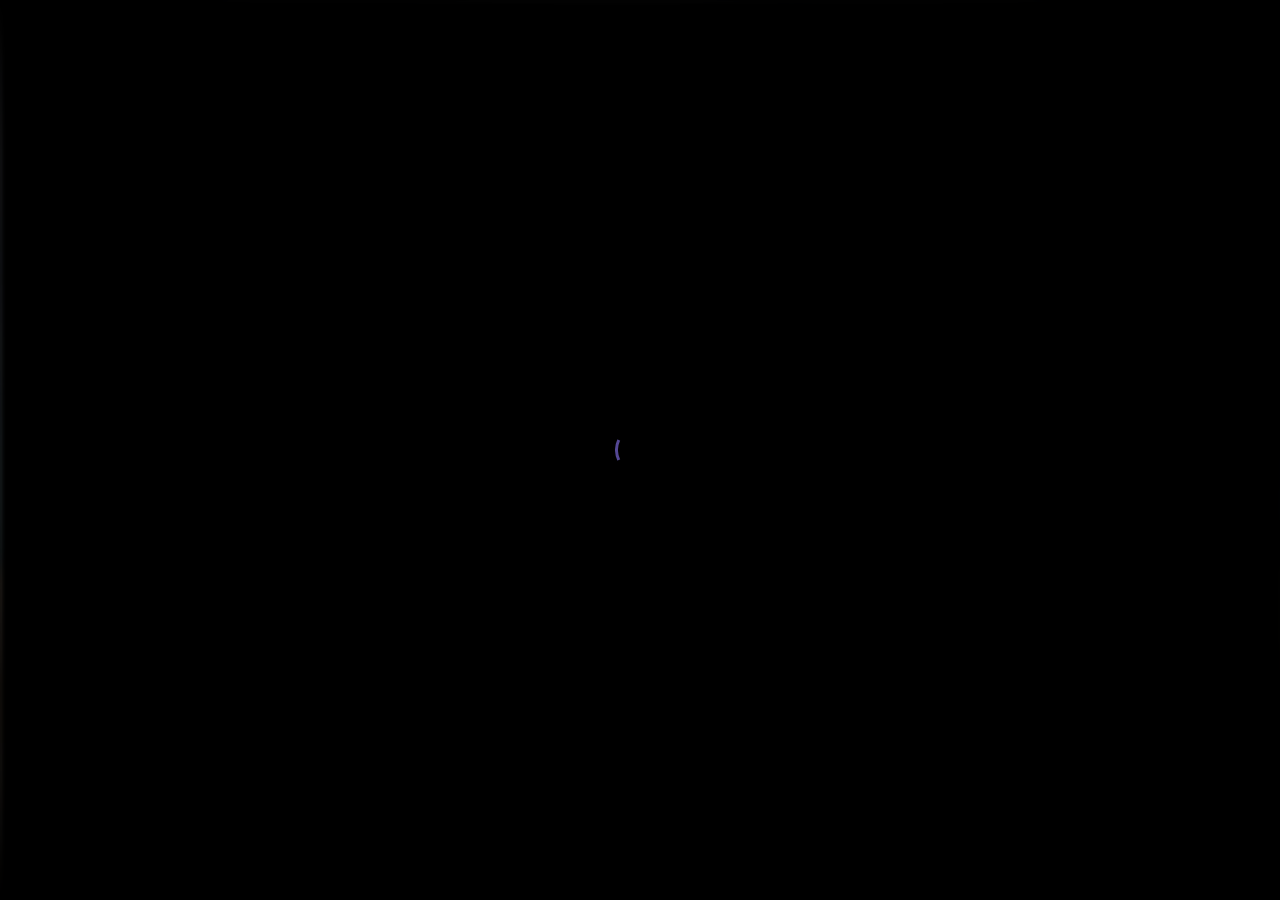
==== index.html @ 95443f82 "update index.html" ====
<!DOCTYPE html>
<html lang="en">
<head>  
<title>M075 Portfolio</title>
<meta charset="UTF-8">
<meta name="description" content="Rooney Portfolio Template">
<meta name="keywords" content="personal, portfolio">
<meta name="viewport" content="width=device-width, initial-scale=1.0">
  
    <!-- Stylesheets -->
    <link rel="stylesheet" href="css/style.css"/>

  	<!--[if lt IE 9]>
  	  <script src="https://oss.maxcdn.com/html5shiv/3.7.2/html5shiv.min.js"></script>
  	  <script src="https://oss.maxcdn.com/respond/1.4.2/respond.min.js"></script>
  	<![endif]--> 
    
    <!-- FAVICON  -->
    <link rel="shortcut icon" href="img/m075logo.png">    

	<!-- Font icons --> 
    <link rel="stylesheet" href="icon-fonts/fontawesome-5.8.1/css/all.min.css"/>

	   <!-- Google Font -->
    <link href="https://fonts.googleapis.com/css?family=Poppins:400,500,600,700,900" rel="stylesheet">
<link href="https://fonts.googleapis.com/css2?family=Rajdhani:wght@300&display=swap" rel="stylesheet">

</head>

	<body>

    <!-- Preloading --> 
    <div id="preloader" class="preloader-main">
		<div class="preloader spinner-jumper-container"><div class="spinner-section top"><div class="rotator"></div></div><div class="spinner-section bottom"><div class="rotator"></div></div></div>
    </div>

	<div class="page-loader show"></div>

	<main>

	<!-- HEADER 
	================================================== --> 	
	<header>
		<!-- Logo -->
		<a href="index.html" class="logo">
			<img src="img/m075logo.png">
		</a>
		<!-- Menu -->
		<div class="menu">
			<span></span>
			<span></span>
		</div>
	</header>
		
	<!-- SLIDER 
	================================================== --> 		
		<div class="page-view">
			<div class="project">
				<div class="text">
					<span class="categorie hello">Peace, everyone</span>
					<h1 class="title">I'm Muhammad</h1>
					<a data-type="ajax-load" href="about.html" class="see-more">more about</a>
				</div>
				<div class="image color" style="background-image: url('https://images.pexels.com/photos/924824/pexels-photo-924824.jpeg?auto=compress&cs=tinysrgb&dpr=2&w=500');"></div>
			</div>
			<div class="project">
				<div class="text">
					<span class="categorie">Brand</span>
					<span class="number">02</span>
					<h1 class="title">M075</h1>
					<a data-type="ajax-load" href="about.html" class="see-more">see more</a>
				</div>
				<div class="image" style="background-image: url('https://images.pexels.com/photos/753416/pexels-photo-753416.jpeg?auto=compress&cs=tinysrgb&h=650&w=940');"></div>
			</div>
			<div class="project">
				<div class="text">
					<span class="categorie">Website</span>
					<span class="number">03</span>
					<h1 class="title">Khalifah</h1>
					<a data-type="ajax-load" href="portfolio-three.html" class="see-more">see more</a>
				</div>
				<div class="image" style="background-image: url(img/works/khin.jpg);"></div>
			</div>
			<div class="project">
				<div class="text">
					<span class="categorie">Graphics</span>
					<span class="number">04</span>
					<h1 class="title">Med Man</h1>
					<a data-type="ajax-load" href="portfolio-four.html" class="see-more">see more</a>
				</div>
				<div class="image color" style="background-image: url(img/works/med2.jpg);"></div>
			</div>
			<div class="project">
				<div class="text">
					<span class="categorie">Website</span> 
					<span class="categorie">Brand</span>
					<span class="number">05</span>
					<h1 class="title">FMsoft</h1>
					<a data-type="ajax-load" href="portfolio-five.html" class="see-more">see more</a>
				</div>
				<div class="image color" style="background-image: url('https://images.pexels.com/photos/2473183/pexels-photo-2473183.jpeg?auto=compress&cs=tinysrgb&dpr=2&w=500');"></div>
			</div>
			<div class="project">
				<div class="text">
					<span class="categorie">Brand</span>
					<span class="number">06</span>
					<h1 class="title">Bayt Al-'ilm</h1>
					<a data-type="ajax-load" href="portfolio-six.html" class="see-more">see more</a>

				</div>
				<div class="image" style="background-image: url('https://images.pexels.com/photos/544295/pexels-photo-544295.jpeg?auto=compress&cs=tinysrgb&dpr=2&w=500');"></div>
			</div>

			</div>
			
			<div class="slider-bottom">
				<!-- left arrows -->
				<div class="arrows">
					<div class="arrow previous">
						<i class="fas fa-angle-left"></i>
					</div>
					<div class="arrow next">
						<i class="fas fa-angle-right"></i>
					</div>
				</div>
				<!-- All Projects -->
				<a class="all-link" href="all-projects.html" data-type="ajax-load">See All Projects</a>
				<!-- Social Links -->
				<div class="social float-right">
					<a href="https://facebook.com/m075.dev"><i class="fab fa-facebook-f"></i> </a>
					<a href="https://twitter.com/m075.dev"><i class="fab fa-twitter" aria-hidden="true"></i> </a>
					<a href="https://instagram.com/m075.dev"><i class="fab fa-instagram" aria-hidden="true"></i> </a>
					<a href="https://behance.com/m075.dev"><i class="fab fa-behance" aria-hidden="true"></i> </a>
					<a href="https://dribbble.com/m075.dev"><i class="fab fa-dribbble" aria-hidden="true"></i> </a>
				</div>
			</div>


	<div class="right-menu">
		<div class="menu-close"></div>
		<div class="page-menu">
			<ul>
				<li><a data-type="ajax-load" href="index.html">Home</a></li>
				<li><a data-type="ajax-load" href="about.html">About</a></li>
				<li><a data-type="ajax-load" href="contact.html">Contact</a></li>
		</div>
	</div>
		
	</main>

		<script src="js/jquery-2.1.4.min.js"></script>
		<script src="js/plugins.js"></script>
		<script src="js/main.js"></script>
		

	</body>
</html>
---- css/style.css ----
/* --------------------------------- */
/* Css Styles                        */
/*---------------------------------- */


/* Table of Content
==================================================

    1. Body and Core Css
    2. Home Page
    3. About Page
    4. Portfolio List
    5. News Page
    6. Contact Page
    7. Responsive
*/ 

@import url("assets.css");
/*@import url("margins.css");*/

/*------------------------ 1 Body and Core Css ------------------------*/   

body{
  font-family: 'Poppins', sans-serif;
  background: #141414;
}

.spinner-jumper-container .spinner-section .rotator {
  border-top-color: #8571ea;
  border-right-color: #8571ea;
}

.spinner-jumper-container .spinner-section .rotator {
  border-top-color: #8571ea;
  border-right-color: #8571ea;
}

.space30 { height:30px; }
.space50 { height:50px; }
.space80 { height:80px; }
.space100 { height:100px; }
.space150 { height:150px; }

.spinner {
    margin:auto;
    text-align: center;
    display:table-cell;
    vertical-align:middle;
} 

@-webkit-keyframes uil-ripple {
  0% {
    width: 0;
    height: 0;
    opacity: 0;
    margin: 0 0 0 0;
  }
  33% {
    width: 44%;
    height: 44%;
    margin: -22% 0 0 -22%;
    opacity: 1;
  }
  100% {
    width: 88%;
    height: 88%;
    margin: -44% 0 0 -44%;
    opacity: 0;
  }
}
@-webkit-keyframes uil-ripple {
  0% {
    width: 0;
    height: 0;
    opacity: 0;
    margin: 0 0 0 0;
  }
  33% {
    width: 44%;
    height: 44%;
    margin: -22% 0 0 -22%;
    opacity: 1;
  }
  100% {
    width: 88%;
    height: 88%;
    margin: -44% 0 0 -44%;
    opacity: 0;
  }
}
@-moz-keyframes uil-ripple {
  0% {
    width: 0;
    height: 0;
    opacity: 0;
    margin: 0 0 0 0;
  }
  33% {
    width: 44%;
    height: 44%;
    margin: -22% 0 0 -22%;
    opacity: 1;
  }
  100% {
    width: 88%;
    height: 88%;
    margin: -44% 0 0 -44%;
    opacity: 0;
  }
}
@-ms-keyframes uil-ripple {
  0% {
    width: 0;
    height: 0;
    opacity: 0;
    margin: 0 0 0 0;
  }
  33% {
    width: 44%;
    height: 44%;
    margin: -22% 0 0 -22%;
    opacity: 1;
  }
  100% {
    width: 88%;
    height: 88%;
    margin: -44% 0 0 -44%;
    opacity: 0;
  }
}
@-moz-keyframes uil-ripple {
  0% {
    width: 0;
    height: 0;
    opacity: 0;
    margin: 0 0 0 0;
  }
  33% {
    width: 44%;
    height: 44%;
    margin: -22% 0 0 -22%;
    opacity: 1;
  }
  100% {
    width: 88%;
    height: 88%;
    margin: -44% 0 0 -44%;
    opacity: 0;
  }
}
@-webkit-keyframes uil-ripple {
  0% {
    width: 0;
    height: 0;
    opacity: 0;
    margin: 0 0 0 0;
  }
  33% {
    width: 44%;
    height: 44%;
    margin: -22% 0 0 -22%;
    opacity: 1;
  }
  100% {
    width: 88%;
    height: 88%;
    margin: -44% 0 0 -44%;
    opacity: 0;
  }
}
@-o-keyframes uil-ripple {
  0% {
    width: 0;
    height: 0;
    opacity: 0;
    margin: 0 0 0 0;
  }
  33% {
    width: 44%;
    height: 44%;
    margin: -22% 0 0 -22%;
    opacity: 1;
  }
  100% {
    width: 88%;
    height: 88%;
    margin: -44% 0 0 -44%;
    opacity: 0;
  }
}
@keyframes uil-ripple {
  0% {
    width: 0;
    height: 0;
    opacity: 0;
    margin: 0 0 0 0;
  }
  33% {
    width: 44%;
    height: 44%;
    margin: -22% 0 0 -22%;
    opacity: 1;
  }
  100% {
    width: 88%;
    height: 88%;
    margin: -44% 0 0 -44%;
    opacity: 0;
  }
}
.uil-ripple-css {
  background: none;
  position: relative;
  width: 200px;
  height: 200px;
  margin: 0 auto;
}
.uil-ripple-css div {
  position: absolute;
  top: 50%;
  left: 50%;
  margin: 0;
  width: 0;
  height: 0;
  opacity: 0;
  border-radius: 50%;
  border-width: 12px;
  border-style: solid;
  -ms-animation: uil-ripple 2s ease-out infinite;
  -moz-animation: uil-ripple 2s ease-out infinite;
  -webkit-animation: uil-ripple 2s ease-out infinite;
  -o-animation: uil-ripple 2s ease-out infinite;
  animation: uil-ripple 2s ease-out infinite;
}
.uil-ripple-css div:nth-of-type(1) {
  border-color: #fff;
}
.uil-ripple-css div:nth-of-type(2) {
  border-color: #fff;
  -ms-animation-delay: 1s;
  -moz-animation-delay: 1s;
  -webkit-animation-delay: 1s;
  -o-animation-delay: 1s;
  animation-delay: 1s;
}

header{
  position: fixed;
  left: 0;
  z-index: 100;
  padding: 45px;
  width: 100%;
}

.page-loader{
  width: 100%;
  height: 100%;
  background: #000;
  position: fixed;
  z-index: 110;
  top: 0;
    left: 0;
    display: none;
}

.page-loader.out {
  -webkit-mask: url(../img/sprite-2.png);
  mask: url(../img/sprite-2.png);
  -webkit-mask-size: 1600% 100%;
  mask-size: 1600% 100%;
  -webkit-animation: mask-play .5s steps(15) forwards;
  animation: mask-play .5s steps(15) forwards;
}

.page-loader.in {
  -webkit-mask: url(../img/sprite-2.png);
  mask: url(../img/sprite-2.png);
  -webkit-mask-size: 1600% 100%;
  mask-size: 1600% 100%;
  -webkit-animation: mask-play .5s steps(15) reverse;
  animation: mask-play .5s steps(15) reverse;
}

.page-loader.show{
  display: inline-block;
}

header .logo{
  float: left;
}

header .logo img{
  max-height: 75px;
}

header .menu{
  float: right;
  cursor: pointer;
  height: 30px;
  width: 38px;
}

header .menu span{
  width: 100%;
  height: 4px;
  background: #fff;
  display: block;
  border-radius: 1px;
  float: right;
  transition: all ease 0.3s;
  -webkit-transition: all ease 0.3s;
  -moz-transition: all ease 0.3s;
}

header .menu span:nth-child(2){
  margin-top: 4px;
  width: 75%;
}

header .menu:hover > span{
  width: 100%;
  background: #8571ea;
}

.page-view {
  height: 100%;
  width: 100%;
  position: absolute;
  top: 0;
  left: 0;
}

.page-view .project {
  position: absolute;
  width: 100%;
  height: 100%;
  background-position: center;
  background-repeat: no-repeat;
  background-size: cover;
}

.page-view .project .text{
  position: absolute;
  top: 50%;
  left: 5%;
  -webkit-transform: translate(0, -50%);
  transform: translate(0, -50%);
  display: table;
  text-align: left;
  cursor: default;
}


.page-view .project .image{
  width: 100%;
  height: 100%;
  background-size: cover;
  position: absolute;
  left: 0;
  top: 0;
  z-index: -1;
  -webkit-filter: grayscale(70%);
  /*Safari6.0-9.0*/filter: grayscale(70%);
  transition: all ease 0.5s;
  -webkit-transition: all ease 0.5s;
  -moz-transition: all ease 0.5s;
  -ms-transition: all ease 0.5s;
  -o-transition: all ease 0.5s;
}

.page-view .project .image.color{
  -webkit-filter: grayscale(0%);
  /*Safari6.0-9.0*/filter: grayscale(0%);
}

.page-view .project .text{
  position: absolute;
  top: 50%;
  left: 5%;
  display: table;
  text-align: left;
  -moz-transform: translate(0, -100%);
  -ms-transform: translate(0, -100%);
  -o-transform: translate(0, -100%);
  -webkit-transform: translate(0, -100%);
  transform: translate(0, -100%);
  opacity: 0;
}

.page-view .project:first-child .text.tamam{
  opacity: 1;
  -webkit-transform: translate(0, -50%);
  transform: translate(0, -50%);
}

.page-view .project .text .title{
  color: #fff;
  font-size: 50px;
  margin: 0;
  font-weight: 700;
  letter-spacing: -3px;
  line-height: 140px;
}

.page-view .project .text .categorie{
  color: #fff;
  font-size: 13px;
  font-weight: 600;
  background: #8571ea;
  padding: 4px 8px;
  border-radius: 3px;
  margin: 2.5px;
}

.page-view .project .text .categorie.hello{
  font-size: 20px;
  background: none;
}


.page-view .project .text .see-more{
  color: #fff;
  font-weight: 600;
  font-size: 18px;
  position: relative;    
  float: left;
  transform: translateX(40px);
  opacity: 1;
  transition: all ease 0.3s;
  -webkit-transition: all ease 0.3s;
  -moz-transition: all ease 0.3s;
  cursor: pointer;  
  text-decoration: none;
}

.page-view .project .text .number{
    color: #fff;
    display: inline-block;
    margin-left: 12px;
    font-weight: 600;
    font-size: 15px;
}

.page-view .project .text:hover > .see-more{
  transform: translateX(60px);
  opacity: 1;
  transition: all ease 0.3s;
  -webkit-transition: all ease 0.3s;
  -moz-transition: all ease 0.3s;
}

.page-view .project .text .see-more:after{
    content: '';
    background: #8571ea;
    width: 105%;
    left: -2px;
    bottom: 3px;
    height: 7px;
    position: absolute;
    z-index: -1;
}

.page-view .project:nth-child(1) {
  z-index: 30;
}

@media screen and (max-width: 640px) {
  .page-view .project .text h1 {
    font-size: 36px;
  }
  .page-view .project .text p {
    bottom: 20px;
    margin: 0;
    text-align: center;
    width: 100%;
    right: auto;
    font-size: 14px;
  }
}




@-webkit-keyframes mask-play {
  from {
    -webkit-mask-position: 0% 0;
            mask-position: 0% 0;
  }
  to {
    -webkit-mask-position: 100% 0;
            mask-position: 100% 0;
  }
}

@keyframes mask-play {
  from {
    -webkit-mask-position: 0% 0;
            mask-position: 0% 0;
  }
  to {
    -webkit-mask-position: 100% 0;
            mask-position: 100% 0;
  }
}

.page-view {
  background: url(../img/sprite-2.png) no-repeat -9999px -9999px;   
}


.page-view .project.hide {
  -webkit-mask: url(../img/sprite-2.png);
          mask: url(../img/sprite-2.png);
  -webkit-mask-size: 1600% 100%;
          mask-size: 1600% 100%;
  -webkit-animation: mask-play .5s steps(15) forwards;
          animation: mask-play .5s steps(15) forwards;
}

/* Fallback */
.no-cssmask .page-view .project.hide {
  opacity: 0;
  -webkit-transition: opacity .5s ease-in-out;
  transition: opacity .5s ease-in-out;
  -webkit-mask: none !important;
  mask: none !important;
}


.slider-bottom{
  position: fixed;
  bottom: 0;
  width: 100%;
  z-index: 100;
  padding: 45px;
}

.slider-bottom .arrows .arrow{
  color: #fff;
  cursor: pointer;
  float: left;
  margin-right: 30px;
  font-size: 28px;
  transition: all ease 0.3s;
  -webkit-transition: all ease 0.3s;
  -moz-transition: all ease 0.3s;
  width: 30px;
}

.slider-bottom .arrows .arrow.previous:hover{
  transform: translateX(-5px);
  color: #8571ea;
}

.slider-bottom .arrows .arrow.next:hover{
  transform: translateX(5px);
  color: #8571ea;
}

.slider-bottom .socials a{ 
  color: #fff;
  font-weight: 600;
  font-size: 14px;
  margin-right: 15px;
  text-decoration: none;
  transition: all ease 0.3s;
  -webkit-transition: all ease 0.3s;
  -moz-transition: all ease 0.3s;
}

.slider-bottom .socials a:hover{
  color: #8571ea;
}

.right-menu{
  width: 100%;
  position: fixed;
  height: 100%;
  visibility: hidden;
  z-index: 101;
  right: 0;
  top: 0;
}

.active{
  -webkit-mask: url(../img/sprite-right.png);
   mask: url(../img/sprite-right.png);
  -webkit-mask-size: 1280% 100%;
  mask-size: 1280% 100%;
  -webkit-animation: mask-play .7s steps(11) forwards;
  animation: mask-play .7s steps(11) forwards;
  background: #000;
}

.invert{
  background: #000;
  visibility: visible;
  z-index: 120;
}

.passive{
  -webkit-mask: url(../img/sprite-right.png);
   mask: url(../img/sprite-right.png);
  -webkit-mask-size: 1280% 100%;
  mask-size: 1280% 100%;
  -webkit-animation: mask-play .5s steps(11) reverse;
  animation: mask-play .5s steps(11) reverse;
}

.menu-close{
    width: 16px;
    height: 16px;
    position: fixed;
    top: 44px;
    right: 50px;
    background: url(../img/close.png) no-repeat;
    cursor: pointer;
    background-size: 100%;
}

.page-menu{
    text-align: center;
    display: table;
    height: 100%;
    width: 100%;
}

.page-menu ul{
  display: table-cell;
  vertical-align: middle;
  padding-left: 0;
}

.page-menu ul li a{
    color: #fff;
    font-weight: 700;
    font-size: 50px;
  text-decoration: none;
  transition: all ease 0.5s;
  -webkit-transition: all ease 0.5s;
  -moz-transition: all ease 0.5s;
}

.page-menu ul li{
  list-style: none;
}

.page-menu ul li a:hover{
  color: #8571ea;
}


/*------------------------ About ------------------------*/   

.subpage{
  padding: 120px 0 0; 
}

.page-title{
    font-size: 50px;
    color: #fff;    
    font-weight: 700;
    display: inline-block;
    letter-spacing: -1px;
}

.subtext{
  font-size: 30px;
  font-weight: 600;
  color: #fff;
  line-height: 48px;
}

.subtext span{
  color: #8571ea;
}

.subtitle{
    font-size: 24px;
    font-weight: 600;
    color: #fff;
}


.services .service{
  text-align: center;
  padding: 60px 30px;
  border-bottom: 3px solid rgba(255, 255, 255, 0);
}

.services .service:hover{
  border-bottom: 3px solid #fff;
  transition: all ease 0.5s;
  -webkit-transition: all ease 0.5s;
  -moz-transition: all ease 0.5s;
}

.services .service i{
  color: #fff;
  font-size: 36px;    
  margin-left: 0px;
}

.services .service h2{
    color: #fff;
    font-size: 15px;
    margin-top: 21px;
}

 p.text{
  color: #fff;
    font-size: 18px;
    font-weight: 500;
    line-height: 31px;
}

.services .service p{
  color: #757575;
  font-size: 13px;
  font-weight: 400;
  margin-bottom: 0;
}

.testimonials .item p{
  color: #fff;
  font-size: 18px;
} 

.testimonials .item span{
  color: #fff;
  opacity: .7;
  font-size: 15px;
  margin-bottom: 30px;
} 


.owl-theme .owl-nav.disabled+.owl-dots {
    margin-top: 30px;
    text-align: left;
}

.services {
    background: #000;
    -webkit-box-shadow: 0px 50px 70px -40px rgba(0,0,0,0.95);
    box-shadow: 0px 50px 70px -40px rgba(0,0,0,0.95);
}

.owl-theme .owl-dots .owl-dot span {
    width: 8px;
    height: 8px;
    border-radius: 0;
    outline: 0;
}

.owl-theme .owl-dots .owl-dot {
    outline: 0;
}

.clients .client img{
  width: 100%;
}

footer {
    width: 100%;
    padding: 90px 60px;
}

footer .copyright{
  font-size: 15px;
  color: #fff;
}


footer .copyright span{
  color: #8571ea;
}

footer .social a{
  font-size: 14px;
}

footer .social a:last-child{
  margin-right: 0;
}

footer .back-top{
  color: #fff !important;
  margin-right: 45px;
  font-size: 15px;
  cursor: pointer;
}

footer .back-top:hover p, footer .back-top:hover i{
  color: #8571ea;
  transition: all ease 0.5s;
  -webkit-transition: all ease 0.5s;
  -moz-transition: all ease 0.5s;
}

footer .back-top p, footer .back-top i{
  float: left;
}

footer .back-top i{
  margin-right: 15px;
  line-height: 27px;
}


.social a {
    color: #fff;
    margin-right: 24px;
    width: 20px;
    display: inline-block;
}

.social a:hover {
    display: inline-block;
    color: #8571ea;
}

.social a:hover > i{
    transition: all ease 0.5s;
    -webkit-transition: all ease 0.5s;
    -moz-transition: all ease 0.5s;
    transform: rotate(360deg);
    -webkit-transform: rotate(360deg);
    -moz-transform: rotate(360deg);

}

.contact-btn{
    color: #fff ;
    font-weight: 500;
    position: relative;
    width: 110px;
    display: inline-block;
    text-align: center;
    line-height: 40px;
    overflow: hidden;
    transform: translateY(-30px);
    text-decoration: none !important;
    transition: all ease 0.3s;
    -webkit-transition: all ease 0.3s;
    -moz-transition: all ease 0.3s;
}

.contact-btn:before{
    background: #8571ea;
    content: '';
    position: absolute;
    left: 0;
    bottom: 0;
    width: 100%;
    height: 3px;
}

.contact-btn:hover{
    color: #8571ea;
}


/*------------------------ Contact ------------------------*/   

.contact-map{
  width: 100%;
}

.contact-map iframe{
  width: 100%;
}

.getintouch .contact-info .info i, .getintouch .contact-info .info a, .getintouch .contact-info .info p{
  color: #fff;
  display: block;
}

.getintouch .contact-info .info i{
  font-size: 26px;
  margin-bottom: 20px;
}

.getintouch .contact-info .info p{
  font-size: 14px;
  margin-top: 6px;
  opacity: .6;    
  font-weight: 300;
}

.getintouch .contact-info .info a{
    font-size: 15px;
}


.getintouch .contact-info .info p.text{
    opacity: 1;
    font-weight: 500;
    font-size: 15px;
}

.form-inp {
    border: 0;
    background: none;
    border-bottom: solid 1px #8c8c8c;
    width: 100%;
    margin-bottom: 60px;
    font-size: 15px;
    line-height: 45px;
}

.contact-form textarea {
    border: 0;
    background: none;
    border-bottom: solid 1px #8c8c8c;
    width: 100%;
    color: #000;
    font-size: 15px;
}

.form-inp:focus, .contact-form textarea:focus{
  border-bottom: solid 2px #fff;
}

textarea::placeholder, .form-inp::placeholder {
  color: #fff;  
  font-family: 'Roboto', sans-serif;
}

.site-btn{
  border-radius: 3px;
  padding: 11px 35px;
  font-size: 15px;
  font-weight: 400;
  font-family: 'Roboto', sans-serif;
  cursor: pointer;
  border: 0;
  transition: all ease 0.3s;
  -webkit-transition: all ease 0.3s;
  -moz-transition: all ease 0.3s;
}

.site-btn:hover{
  background: #ff0051;
}

.site-btn:focus{
  outline: 0;
}

.page-container {
    visibility: hidden;
    height:100vh;
    width: 100%;
    left:0px;
    position: fixed;
    top:0;
    z-index:100;
    -webkit-transform: scale(1.00);
    transform: scale(1.00); 
}

.page-wrapper {
    cursor: pointer;
    position: absolute;
    height:100vh;
    width:100%;
    top:0;
    left:0px;
    position: fixed;
    background-position:center center;
    background-size:cover;
    background-repeat:no-repeat;
}


.box-animation {
    opacity: 0.01;
    -webkit-transition:translateY(80px);
    transform: translateY(80px);
    transform-origin: 50% 0;
    will-change:transform;
  }
  
  .box-animation.has-scale {
    opacity: 0.0001;
    -webkit-transition:translateY(120px) scaleY(1.5);
    transform: translateY(120px) scaleY(1.5);
    transform-origin: 50% 0;
    will-change:transform;
  }



/*------------------------ Portfolio Details ------------------------*/   

.hero {
    width: 100%;
    height: 100vh;
    overflow: hidden;
    top: 0;
    position: relative;
}

.hero-image {
    width: 100%;
    height: 100%;
    position: absolute;
    left: 0;
    background-size: cover;
    background-position-x: center;
    background-position-y: center;
}

.hero-content {
    position: absolute;
    z-index: 10;
    width: 100%;
    height: 100vh;
    text-align: center;
    left: 0;
    top: 0;
    display: table;
}

.inner {
    display: table-cell;
    vertical-align: middle;
}

.hero-content .title {
    color: #fff;
    font-size: 75px;
    font-weight: 700;
}

.hero-content .category {
    color: #fff;
    font-weight: 500;
}

.down-icon {
    position: absolute;
    bottom: 90px;
    left: 0;
    right: 0;
    cursor: pointer;
    margin: 0 auto;
    z-index: 10;
    text-align: center;
}

svg #wheel {
    animation: scroll ease 2s infinite;
}

@keyframes scroll {
    0% {
        transform: translateY(0);
    }
    30% {
        transform: translateY(60px);
    }
}

.full-image.parallax {
    overflow: hidden;
    max-height: 500px;
}

.full-image.parallax img{
  width: 100%;
}


.lightbox-gallery .image {
    margin-bottom: 30px;
    display: block;
    overflow: hidden;
    transition: all ease 0.4s;
    -webkit-transition: all ease 0.4s;
    -moz-transition: all ease 0.4s;
}

.lightbox-gallery .col.lg-12 .image{
    margin-bottom: 30px;
}

.lightbox-gallery .image img {
    width: 100%;
    transition: all ease 0.4s;
    -webkit-transition: all ease 0.4s;
    -moz-transition: all ease 0.4s;
}

.lightbox:hover img {
    transform: scale(1.13);
    transition: all ease 0.4s;
    -webkit-transition: all ease 0.4s;
    -moz-transition: all ease 0.4s;
}


.next-link {
    text-decoration: none;
    overflow: hidden;
    height: 64px;
    display: inline-block;
    text-decoration: none !important;
}

.next-link .nav-title {
    color: #fff;
    font-size: 45px;
    font-weight: 600;
    line-height: 70px;
}

.next-link .next-title {
    color: #fff;
    font-size: 45px;
    font-weight: 600;    
    line-height: 74px;  
    color: #8571ea;
}

.next-link .next-title,
.next-link .nav-title {
    transform: translateY(0);
    -webkit-transform: translateY(0);
    transition: all ease 0.2s;
    -webkit-transition: all ease 0.2s;
}

.next-link:hover .next-title,
.next-link:hover .nav-title {
    transform: translateY(-100%);
    -webkit-transform: translateY(-100%);
    transition: all ease 0.2s;
    -webkit-transition: all ease 0.2s;
}

.navigation{
  padding: 36px 0 30px 0;
}

.project-info .title{
    font-size: 34px;
    font-weight: 600;
    color: #fff;
}

.project-info p{
    font-size: 16px;
    opacity: .8;
    color: #fff;
    margin-top: 20px;
}

.categories ul li{
  color: #fff;
  list-style: none;
  font-size: 14px; 
  opacity: .8;
}

.categories ul li a{ 
  color: #fff;
  font-weight: 500;
  margin-top: 15px;
  display: inline-block;
  opacity: 1;
  text-decoration: none;
  transition: all ease 0.3s;
  -webkit-transition: all ease 0.3s;
  -moz-transition: all ease 0.3s;
}

.categories ul li.client{
  color: #fff;
  font-size: 20px; 
  margin-bottom: 10px;
  font-weight: 600;
  opacity: 1;
}

.categories ul li a:hover{
  color: #8571ea;
}

/*------------------------ All Projects ------------------------*/   

.all-projects{
  width: 80%;
  margin-left: 10%;
  padding-top: 150px;
}

.all-projects ul li{
    list-style: none;
    overflow: hidden;
    position: relative;
    margin-bottom: 30px;
}

.categorie{
    color: #fff;
    font-size: 13px;
    font-weight: 600;
    background: #8571ea;
    padding: 4px 8px;
    border-radius: 3px;
}

.all-projects ul li .title{
    color: #fff;
    font-weight: 600;
    margin-top:15px;
    font-size: 60px;
}

.all-projects ul li .number{
    position: absolute;
    color: #fff;
    left: 33px;
    font-weight: 500;
    line-height: 27px;
}

.all-projects ul li .image {
    background-position: center center;
    position: absolute;
    width: 100%;
    height: 100%;
    top: 0;
    left: 0;
    z-index: -1;
    opacity: 0;
    transition: all ease 0.6s;
    -webkit-transition: all ease 0.6s;
    -moz-transition: all ease 0.6s;
}

.all-projects ul li a{
    text-decoration: none;
    display: block;
    padding: 100px 65px;
}

.all-projects ul li a:hover > .image {
    opacity: 1;
}

.all-link{
    color: #fff;
    line-height: 39px;
    font-weight: 600;
    font-size: 14px;
    text-decoration: none !important;
    transition: all ease 0.3s;
    -webkit-transition: all ease 0.3s;
    -moz-transition: all ease 0.3s;
}

.all-link:hover{
  color: #8571ea;
}

/*------------------------ Mobile ------------------------*/   


@media screen and (min-width: 1025px) {

  #smooth-scroll {
    position: fixed;
    top: 0;
    right: 0;
    bottom: 0;
    left: 0;
    z-index: 1;
  }
    
  .scrollbar-track {
    background: transparent!important;
  }

}


@media screen and (max-width: 768px){

.page-view{
  position: fixed;
}

.page-view .project .text .title {
    font-size: 70px;
    line-height: 100px;
}

.page-menu ul li a {
    font-size: 40px;
}

.hero-content .title {
    font-size: 55px;
}

.subtext {
    font-size: 26px;
    line-height: 44px;
}

.full-image.top_90{
  margin-top: 60px;
}

.next-link .nav-title {
    font-size: 35px;
}

.categories ul{
  padding-left: 0;
}

header {
    padding: 35px 25px;
}

.subpage .subtext {
    font-size: 26px;
    line-height: 44px;
}

.getintouch .info {
    width: 33%;
    float: left;
    margin-top: 0;
    text-align: center;
}

.getintouch .info br{
  display: none;
}

.contact-info{
    margin-bottom: 60px;
}

}


@media screen and (max-width: 560px){

  .page-view .project .text .title {
    font-size: 32px;
    line-height: 80px;
    letter-spacing: -1px;
  }

    .page-menu ul li a {
      font-size: 30px;
  }

  .slider-bottom {
    padding: 25px;
}

.slider-bottom .social{
  display: none;
}

.all-link{
  float: right;
}

.all-projects ul li a {
    padding: 12px 0;
}

.all-projects ul li .title {
    font-size: 35px;
}

.all-projects ul{
  padding-left: 0;
}

.all-projects ul li .number {
    left: 0px;
}

.categorie {
    margin-left: 30px;
}

.page-view .categorie {
    margin-left: 0px;
}

.hero-content .title {
    font-size: 35px;
}

.subtext {
    font-size: 18px;
    line-height: 30px;
}

.next-link .nav-title {
    font-size: 25px;
}

.col-lg-12.text-left.top_60.bottom_30.box-animation{
  margin: 0;
}

footer {
    width: 100%;
    padding: 33px 30px 45px;
    border-top: 1px solid #2f2f2f;
    margin-top: 23px;
}

footer .social{
    padding: 0px;
    margin: 0 auto;
    float: none!important;
    display: table;
}

footer .copyright{
    float: none!important;
    width: 100%;
    display: inline-block;
    text-align: center;
}

footer .copyright p, footer .back-top p{
    margin-bottom: 12px;
}


footer .back-top{
    display: none;
}

.social a {
    margin-right: 10px;
}

.project-info .title {
    font-size: 24px;
    line-height: 33px;
}

.container.top_90.box-animation{
    margin-top: 51px;
}

.full-image{
  display: none;
}

.subtext.top_90.box-animation{
    margin-top: 14px;
}

.page-view .project .text .see-more {
    font-size: 15px;    
    transform: translateX(20px);
}


.subpage {
    padding: 120px 30px 0;
}

.page-title {
    font-size: 40px;
}

.subpage .subtext {
    font-size: 20px;
    line-height: 33px;
}

.contact-link.top_120{
  margin-top: 60px;
}

.contact-link br{
  display: none;
}

.subtitle.top_90.bottom_45{
  margin-top: 50px;
}

.subtitle{
  font-size: 22px;
}

.services .service {
    padding: 40px 30px;
}

.getintouch .info {
    width: 100%;
    float: left;
    margin-bottom: 20px;
    text-align: center;
}

.getintouch {
    margin-top: 60px;
    margin-bottom: 60px;
}

.space30{
  height: 15px;
}

.space80 {
    height: 40px;
}

.d-n{
  display: none;
}

.space50 {
    height: 25px;
}

.col-lg-12.text-left.box-animation{
  text-align: center !important;
}

}
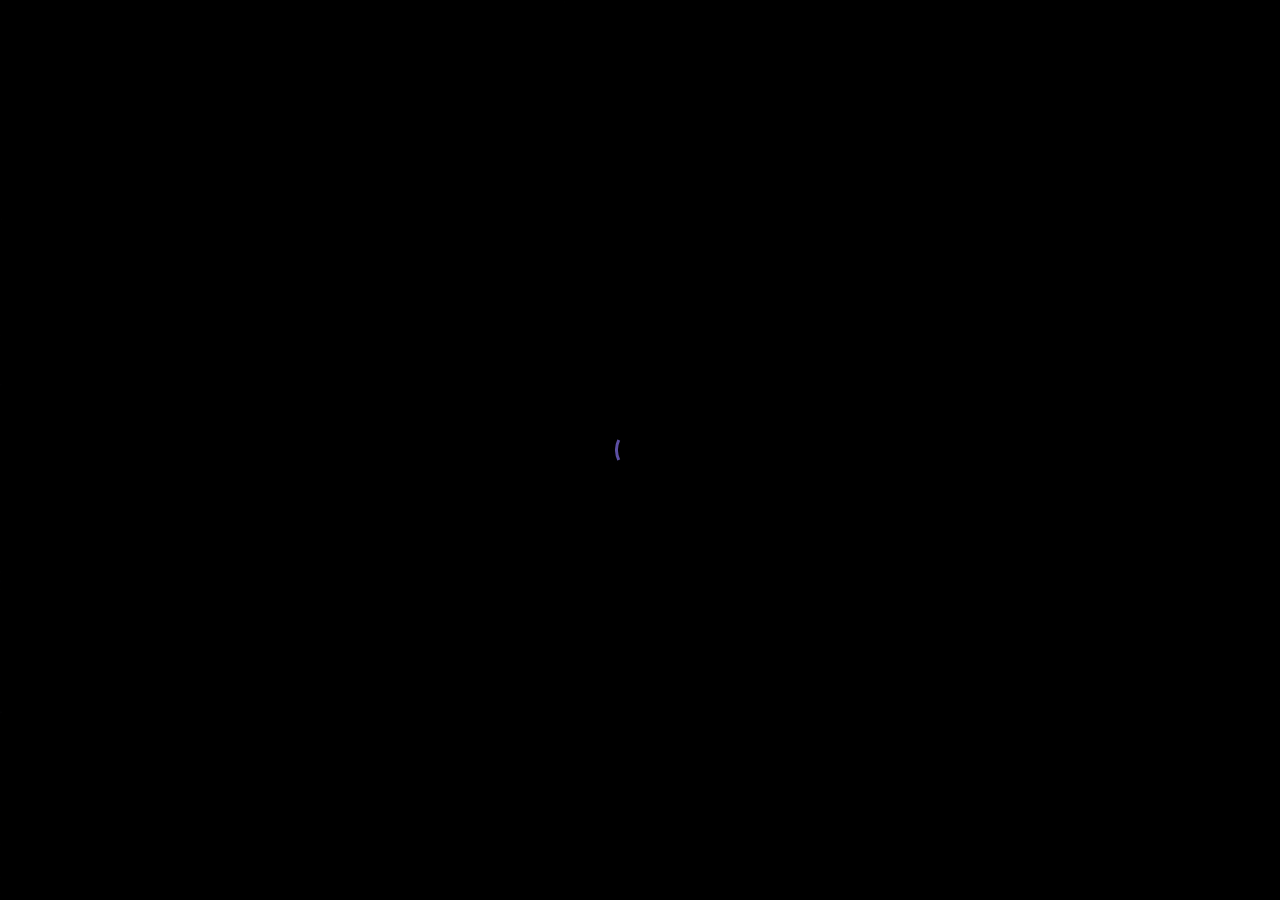
==== commit 26f6163c: "b4jummah" ====
--- a/index.html
+++ b/index.html
@@ -62,7 +62,7 @@
 					<h1 class="title">I'm Muhammad</h1>
 					<a data-type="ajax-load" href="about.html" class="see-more">more about</a>
 				</div>
-				<div class="image color" style="background-image: url('https://images.pexels.com/photos/924824/pexels-photo-924824.jpeg?auto=compress&cs=tinysrgb&dpr=2&w=500');"></div>
+				<div class="image color" style="background-image: url(img/back1.jpg);"></div>
 			</div>
 			<div class="project">
 				<div class="text">
@@ -71,13 +71,13 @@
 					<h1 class="title">M075</h1>
 					<a data-type="ajax-load" href="about.html" class="see-more">see more</a>
 				</div>
-				<div class="image" style="background-image: url('https://images.pexels.com/photos/753416/pexels-photo-753416.jpeg?auto=compress&cs=tinysrgb&h=650&w=940');"></div>
+				<div class="image" style="background-image: url(img/works/back101.jpg);"></div>
 			</div>
 			<div class="project">
 				<div class="text">
 					<span class="categorie">Website</span>
 					<span class="number">03</span>
-					<h1 class="title">Khalifah</h1>
+					<h1 class="title">KHALIFAH</h1>
 					<a data-type="ajax-load" href="portfolio-three.html" class="see-more">see more</a>
 				</div>
 				<div class="image" style="background-image: url(img/works/khin.jpg);"></div>
@@ -86,7 +86,8 @@
 				<div class="text">
 					<span class="categorie">Graphics</span>
 					<span class="number">04</span>
-					<h1 class="title">Med Man</h1>
+					<h1 class="title">MED MAN.
+					</h1>
 					<a data-type="ajax-load" href="portfolio-four.html" class="see-more">see more</a>
 				</div>
 				<div class="image color" style="background-image: url(img/works/med2.jpg);"></div>
@@ -99,7 +100,7 @@
 					<h1 class="title">FMsoft</h1>
 					<a data-type="ajax-load" href="portfolio-five.html" class="see-more">see more</a>
 				</div>
-				<div class="image color" style="background-image: url('https://images.pexels.com/photos/2473183/pexels-photo-2473183.jpeg?auto=compress&cs=tinysrgb&dpr=2&w=500');"></div>
+				<div class="image color" style="background-image: url(img/works/back77.jpg);"></div>
 			</div>
 			<div class="project">
 				<div class="text">
@@ -107,9 +108,8 @@
 					<span class="number">06</span>
 					<h1 class="title">Bayt Al-'ilm</h1>
 					<a data-type="ajax-load" href="portfolio-six.html" class="see-more">see more</a>
-
 				</div>
-				<div class="image" style="background-image: url('https://images.pexels.com/photos/544295/pexels-photo-544295.jpeg?auto=compress&cs=tinysrgb&dpr=2&w=500');"></div>
+				<div class="image" style="background-image: url('https://images.pexels.com/photos/916337/pexels-photo-916337.jpeg?cs=srgb&dl=turned-on-silver-macbook-on-white-bed-916337.jpg&fm=jpg');"></div>
 			</div>
 
 			</div>
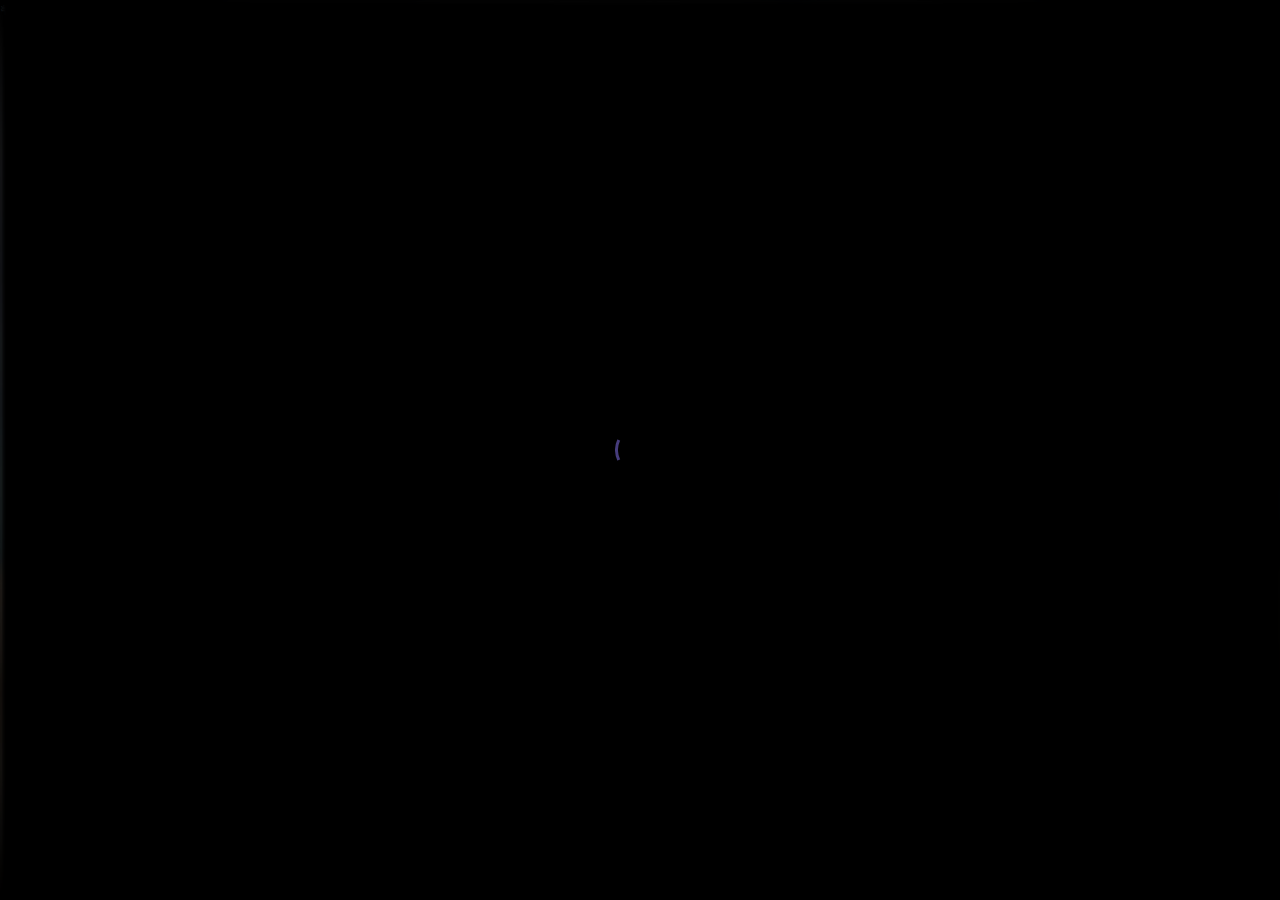
==== commit 2c3669f3: "jummah" ====
--- a/index.html
+++ b/index.html
@@ -62,7 +62,7 @@
 					<h1 class="title">I'm Muhammad</h1>
 					<a data-type="ajax-load" href="about.html" class="see-more">more about</a>
 				</div>
-				<div class="image color" style="background-image: url(img/back1.jpg);"></div>
+				<div class="image color" style="background-image: url('https://images.pexels.com/photos/924824/pexels-photo-924824.jpeg?auto=compress&cs=tinysrgb&dpr=2&w=500');"></div>
 			</div>
 			<div class="project">
 				<div class="text">
@@ -71,13 +71,13 @@
 					<h1 class="title">M075</h1>
 					<a data-type="ajax-load" href="about.html" class="see-more">see more</a>
 				</div>
-				<div class="image" style="background-image: url(img/works/back101.jpg);"></div>
+				<div class="image" style="background-image: url('https://images.pexels.com/photos/753416/pexels-photo-753416.jpeg?auto=compress&cs=tinysrgb&h=650&w=940');"></div>
 			</div>
 			<div class="project">
 				<div class="text">
 					<span class="categorie">Website</span>
 					<span class="number">03</span>
-					<h1 class="title">KHALIFAH</h1>
+					<h1 class="title">Khalifah</h1>
 					<a data-type="ajax-load" href="portfolio-three.html" class="see-more">see more</a>
 				</div>
 				<div class="image" style="background-image: url(img/works/khin.jpg);"></div>
@@ -100,17 +100,19 @@
 					<h1 class="title">FMsoft</h1>
 					<a data-type="ajax-load" href="portfolio-five.html" class="see-more">see more</a>
 				</div>
-				<div class="image color" style="background-image: url(img/works/back77.jpg);"></div>
+				<div class="image color" style="background-image: url('https://images.pexels.com/photos/2473183/pexels-photo-2473183.jpeg?auto=compress&cs=tinysrgb&dpr=2&w=500');"></div>
 			</div>
 			<div class="project">
 				<div class="text">
 					<span class="categorie">Brand</span>
+					<span class="categorie">Website</span>
+					<span class="categorie">Graphics</span>
 					<span class="number">06</span>
 					<h1 class="title">Bayt Al-'ilm</h1>
-					<a data-type="ajax-load" href="portfolio-six.html" class="see-more">see more</a>
-				</div>
-				<div class="image" style="background-image: url('https://images.pexels.com/photos/916337/pexels-photo-916337.jpeg?cs=srgb&dl=turned-on-silver-macbook-on-white-bed-916337.jpg&fm=jpg');"></div>
-			</div>
+					<a data-type="ajax-load" href="portfolio-five.html" class="see-more">see more</a>
+				</div>+-
+				<div class="image" style="background-image: url('https://images.pexels.com/photos/544295/pexels-photo-544295.jpeg?auto=compress&cs=tinysrgb&dpr=2&w=500');"></div>
+ 			</div>
 
 			</div>
 			
@@ -136,7 +138,7 @@
 				</div>
 			</div>
 
-
+*9
 	<div class="right-menu">
 		<div class="menu-close"></div>
 		<div class="page-menu">
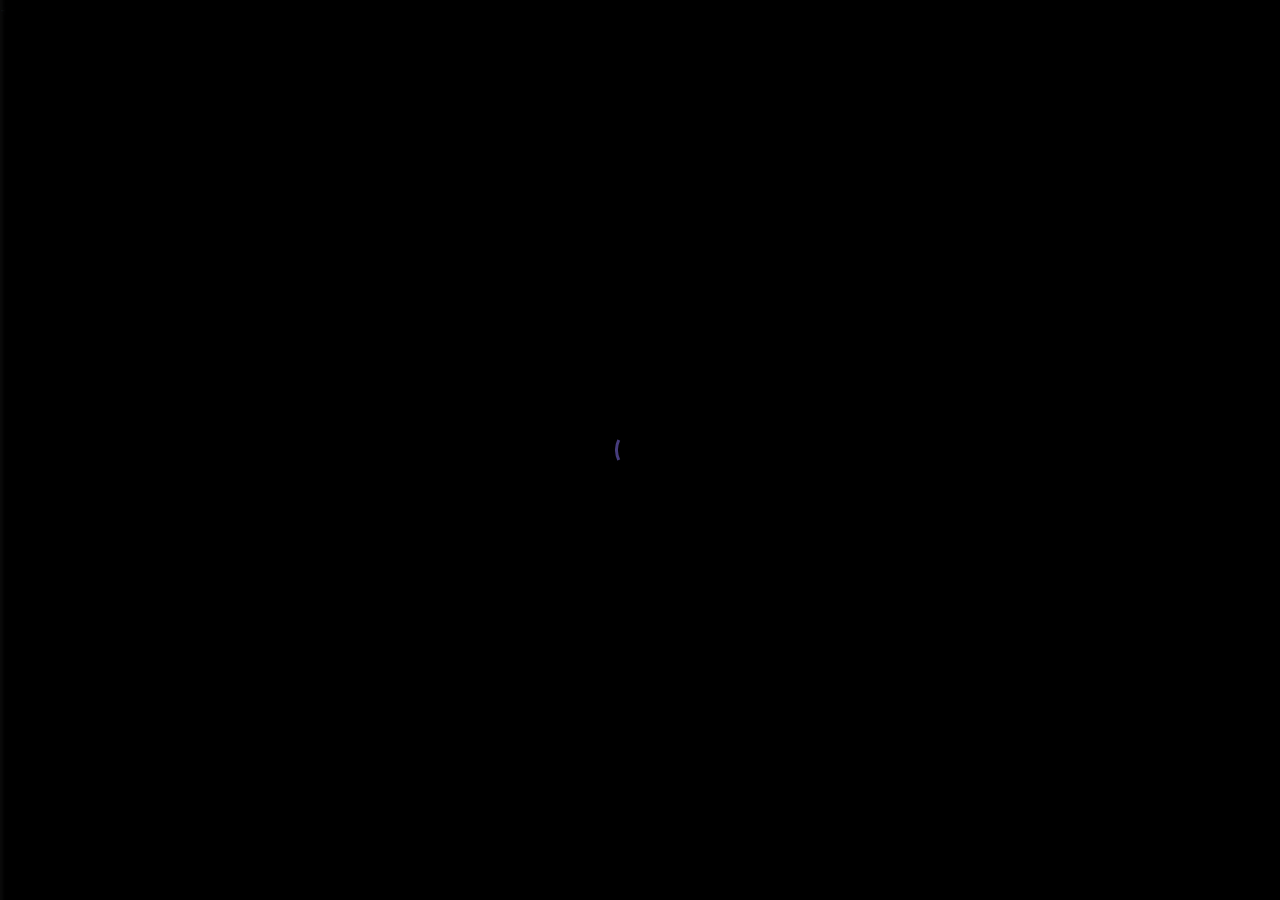
==== commit a94038c7: "saturday zohr time" ====
--- a/index.html
+++ b/index.html
@@ -86,11 +86,11 @@
 				<div class="text">
 					<span class="categorie">Graphics</span>
 					<span class="number">04</span>
-					<h1 class="title">MED MAN.
+					<h1 class="title">Med Man
 					</h1>
 					<a data-type="ajax-load" href="portfolio-four.html" class="see-more">see more</a>
 				</div>
-				<div class="image color" style="background-image: url(img/works/med2.jpg);"></div>
+				<div class="image color" style="background-image: url('https://images.pexels.com/photos/119931/pexels-photo-119931.jpeg?auto=compress&cs=tinysrgb&h=650&w=940');"></div>
 			</div>
 			<div class="project">
 				<div class="text">
@@ -98,7 +98,7 @@
 					<span class="categorie">Brand</span>
 					<span class="number">05</span>
 					<h1 class="title">FMsoft</h1>
-					<a data-type="ajax-load" href="portfolio-five.html" class="see-more">see more</a>
+					<a data-type="ajax-load" href="portfolio-four.html" class="see-more">see more</a>
 				</div>
 				<div class="image color" style="background-image: url('https://images.pexels.com/photos/2473183/pexels-photo-2473183.jpeg?auto=compress&cs=tinysrgb&dpr=2&w=500');"></div>
 			</div>
@@ -138,7 +138,7 @@
 				</div>
 			</div>
 
-*9
+
 	<div class="right-menu">
 		<div class="menu-close"></div>
 		<div class="page-menu">
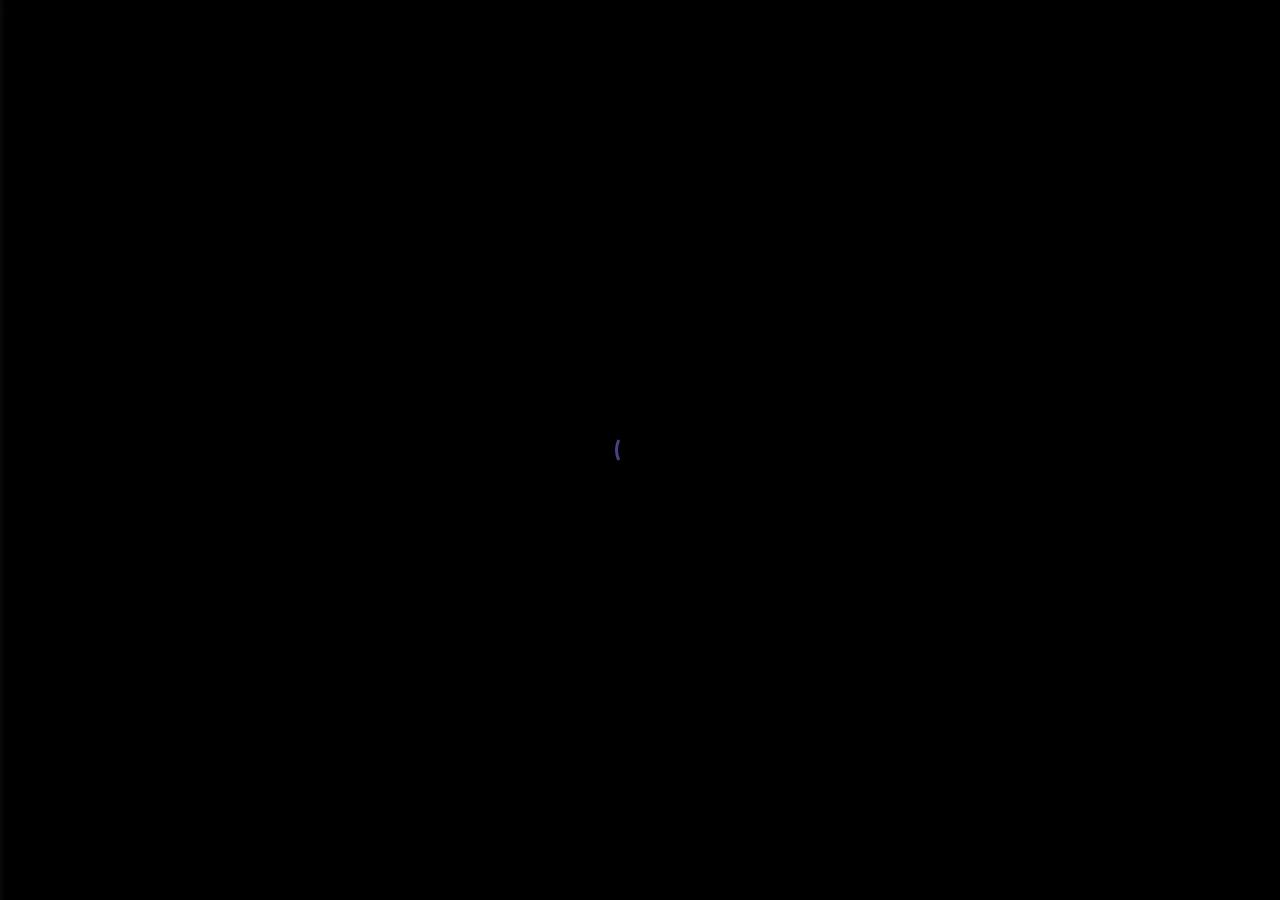
==== commit 128f542a: "update index.html" ====
--- a/index.html
+++ b/index.html
@@ -4,8 +4,8 @@
 <head>  
 <title>M075 Portfolio</title>
 <meta charset="UTF-8">
-<meta name="description" content="Rooney Portfolio Template">
-<meta name="keywords" content="personal, portfolio">
+<meta name="description" content="M075 Portfolio">
+<meta name="keywords" content="web design, personal, portfolio">
 <meta name="viewport" content="width=device-width, initial-scale=1.0">
   
     <!-- Stylesheets -->
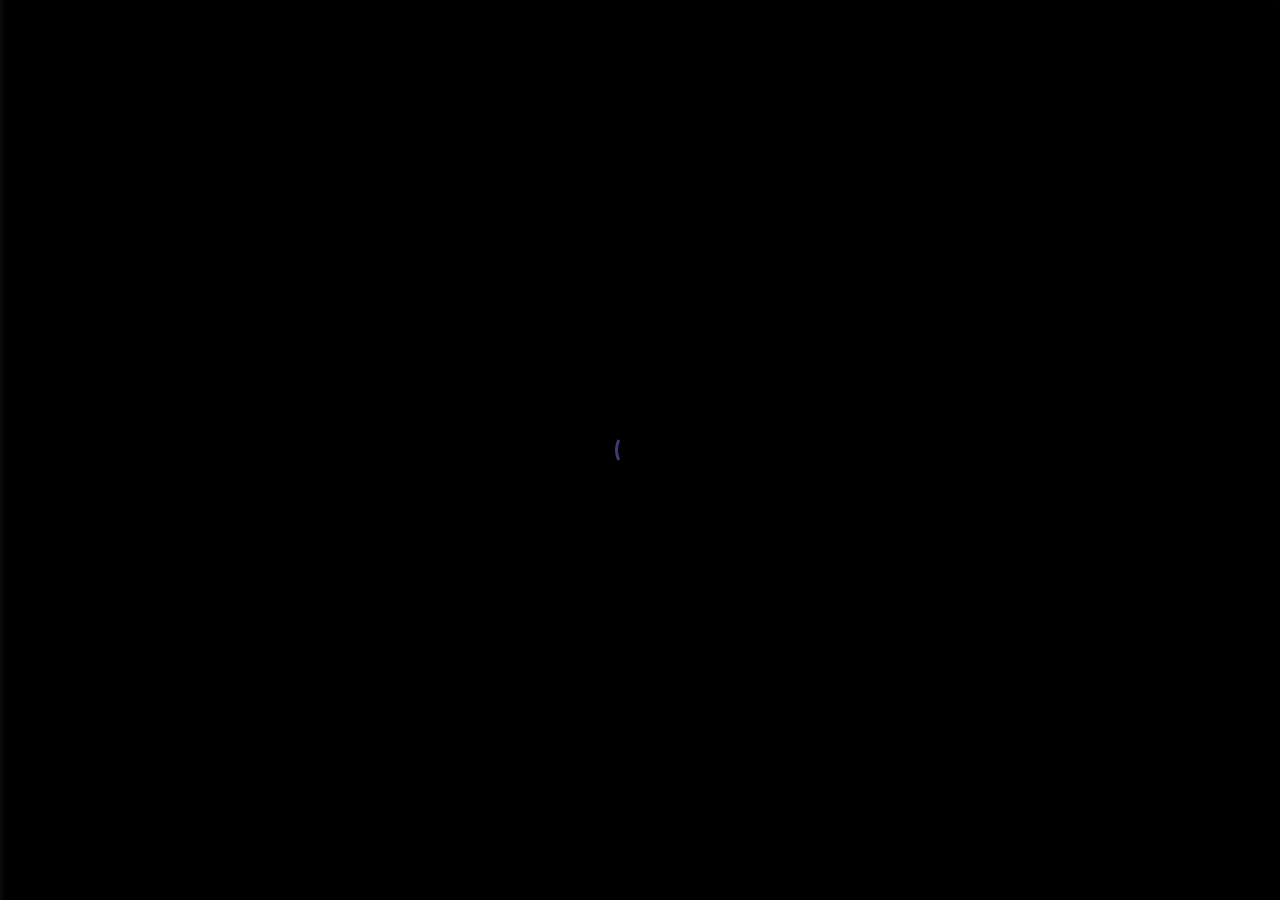
==== commit 4c969086: "menu add" ====
--- a/index.html
+++ b/index.html
@@ -41,18 +41,8 @@
 
 	<!-- HEADER 
 	================================================== --> 	
-	<header>
-		<!-- Logo -->
-		<a href="index.html" class="logo">
-			<img src="img/m075logo.png">
-		</a>
-		<!-- Menu -->
-		<div class="menu">
-			<span></span>
-			<span></span>
-		</div>
-	</header>
-		
+	<div id="nav"></div>
+	
 	<!-- SLIDER 
 	================================================== --> 		
 		<div class="page-view">
@@ -110,7 +100,7 @@
 					<span class="number">06</span>
 					<h1 class="title">Bayt Al-'ilm</h1>
 					<a data-type="ajax-load" href="portfolio-five.html" class="see-more">see more</a>
-				</div>+-
+				</div>
 				<div class="image" style="background-image: url('https://images.pexels.com/photos/544295/pexels-photo-544295.jpeg?auto=compress&cs=tinysrgb&dpr=2&w=500');"></div>
  			</div>
 
@@ -138,19 +128,21 @@
 				</div>
 			</div>
 
+<!-- Menu items -->
 
-	<div class="right-menu">
-		<div class="menu-close"></div>
-		<div class="page-menu">
-			<ul>
-				<li><a data-type="ajax-load" href="index.html">Home</a></li>
-				<li><a data-type="ajax-load" href="about.html">About</a></li>
-				<li><a data-type="ajax-load" href="contact.html">Contact</a></li>
-		</div>
+<div class="right-menu">
+	<div class="menu-close"></div>
+	<div class="page-menu">
+		<ul>
+			<li><a data-type="ajax-load" href="index.html">Home</a></li>
+			<li><a data-type="ajax-load" href="about.html">About</a></li>
+			<li><a data-type="ajax-load" href="all-projects.html">Projects</a></li>
+			<li><a data-type="ajax-load" href="contact.html">Contact</a></li>
 	</div>
+</div>
 		
 	</main>
-
+		<script src="js/script.js"></script>
 		<script src="js/jquery-2.1.4.min.js"></script>
 		<script src="js/plugins.js"></script>
 		<script src="js/main.js"></script>
--- a/css/style.css
+++ b/css/style.css
@@ -298,6 +298,7 @@
   cursor: pointer;
   height: 30px;
   width: 38px;
+  padding-top: 20px;
 }
 
 header .menu span{
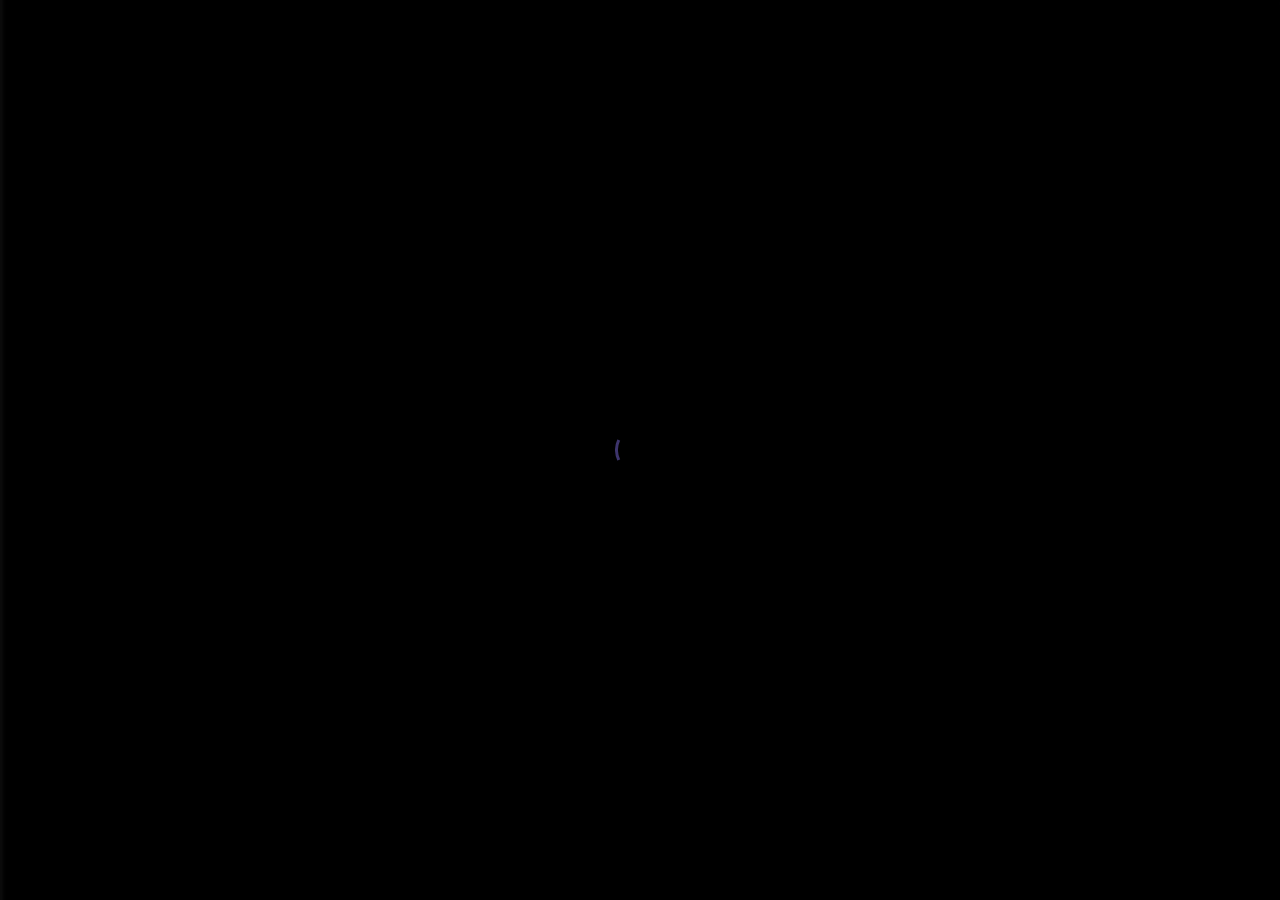
==== commit 967a399b: "Update index.html" ====
--- a/index.html
+++ b/index.html
@@ -142,7 +142,7 @@
 </div>
 		
 	</main>
-		<script src="js/script.js"></script>
+		<script src="js/Nav.js"></script>
 		<script src="js/jquery-2.1.4.min.js"></script>
 		<script src="js/plugins.js"></script>
 		<script src="js/main.js"></script>
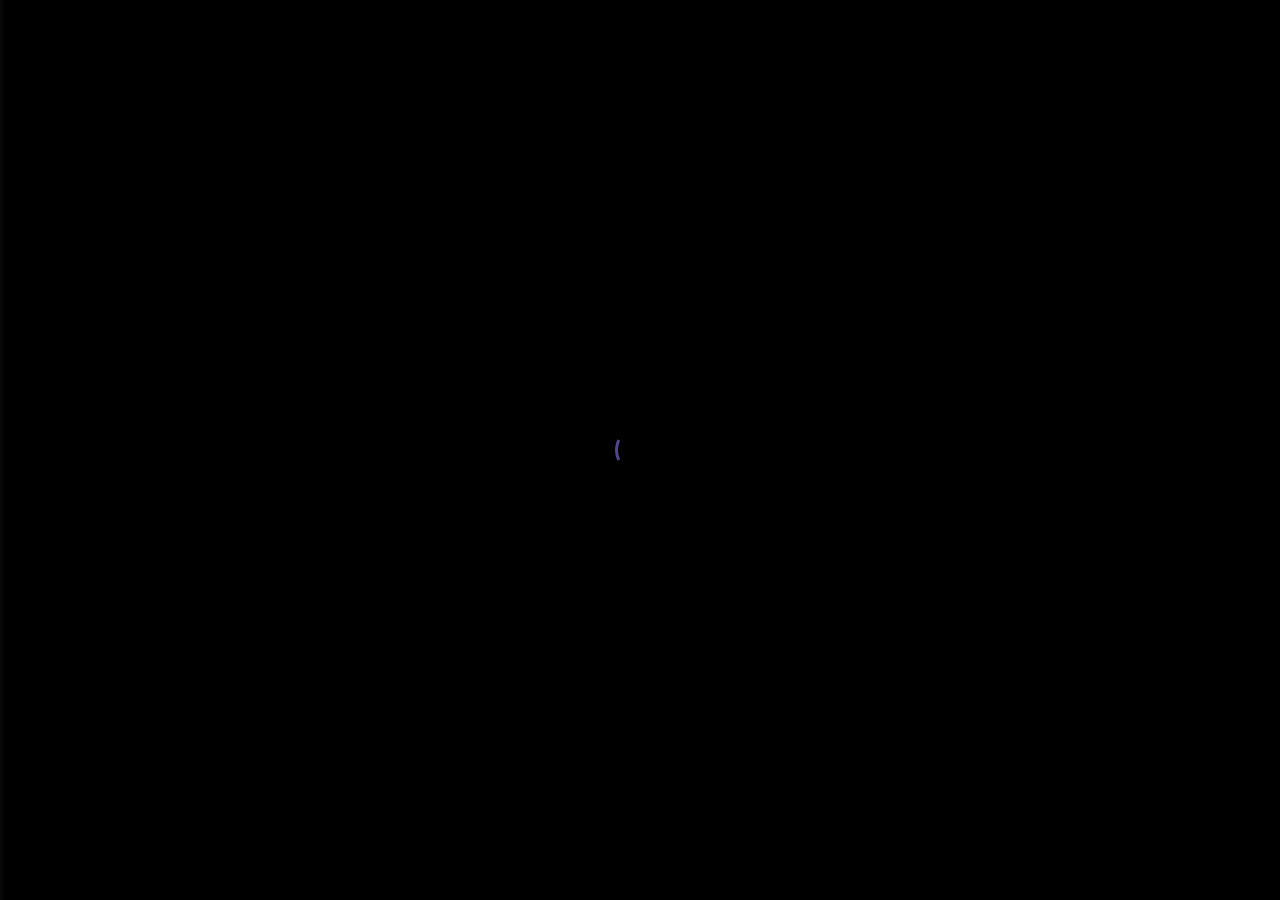
==== commit 2eac6fe6: "favi fix" ====
--- a/index.html
+++ b/index.html
@@ -17,7 +17,7 @@
   	<![endif]--> 
     
     <!-- FAVICON  -->
-    <link rel="shortcut icon" href="img/m075logo.png">    
+    <link rel="shortcut icon" href="img/logo-purp-1.webp">    
 
 	<!-- Font icons --> 
     <link rel="stylesheet" href="icon-fonts/fontawesome-5.8.1/css/all.min.css"/>
